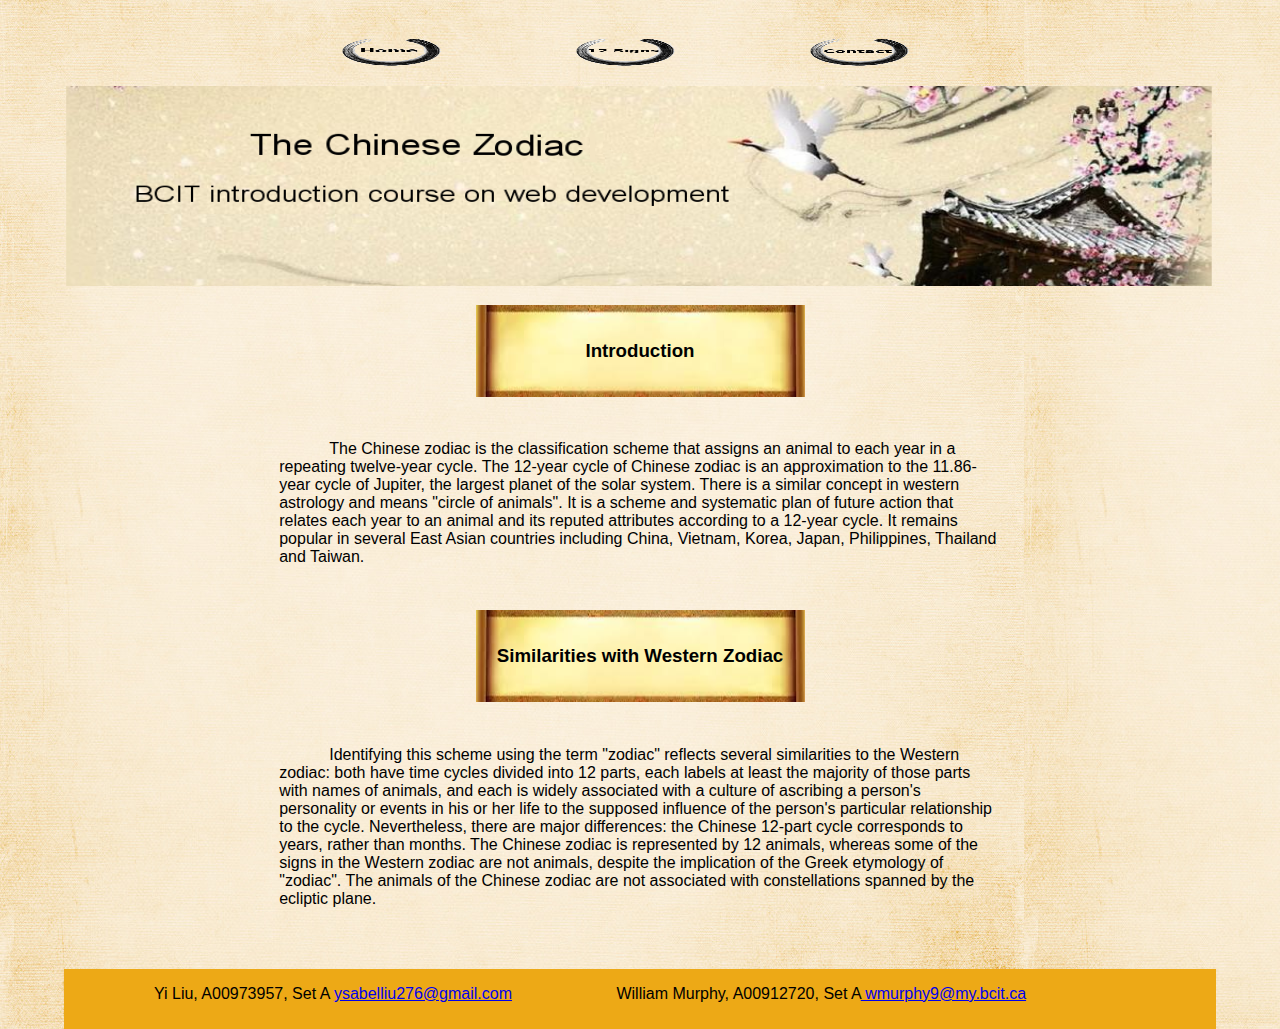
==== index.html @ 274c7485 "Initial commit" ====
<!DOCTYPE html>
<html lang="en" >
<head>
	<title>Home</title>
	<meta http-equiv="Content-Type" content="text/html; charset=utf-8" />
	<link rel="stylesheet" href="style/ChineseZodiac.css"/>
</head>
	
<body id="home">
	<ul class="nav">
		<li><a href="index.html"><img src="images/Home Page.png" alt="Home"/></a></li>
		<li><a href="12signs.html"><img src="images/12Signs.png" alt="12Signs"/></a></li>
		<li><a href="contactus.html"><img src="images/Contact Us.png" alt="Contact"/></a></li>
	</ul>
	<div class="banner">
		<a href="index.html">
			<img src="images/ChineseZodiacBanner.png" alt="banner"/>
		</a>
	</div>
	<div id="intro">
	<h3>Introduction</h3>
	<p>The Chinese zodiac is the classification scheme that assigns an animal to each year in a repeating twelve-year cycle. 
	The 12-year cycle of Chinese zodiac is an approximation to the 11.86-year cycle of Jupiter, the largest planet of the 
	solar system. There is a similar concept in western astrology and means "circle of animals". It is a scheme and systematic 
	plan of future action that relates each year to an animal and its reputed attributes according to a 12-year cycle. It 
	remains popular in several East Asian countries including China, Vietnam, Korea, Japan, Philippines, Thailand and Taiwan.</p>
	<h3>Similarities with Western Zodiac</h3>
	<p>Identifying this scheme using the term "zodiac" reflects several similarities to the Western zodiac: both have time 
	cycles divided into 12 parts, each labels at least the majority of those parts with names of animals, and each is widely 
	associated with a culture of ascribing a person's personality or events in his or her life to the supposed influence of 
	the person's particular relationship to the cycle. Nevertheless, there are major differences: the Chinese 12-part cycle 
	corresponds to years, rather than months. The Chinese zodiac is represented by 12 animals, whereas some of the signs in 
	the Western zodiac are not animals, despite the implication of the Greek etymology of "zodiac". The animals of the Chinese
	zodiac are not associated with constellations spanned by the ecliptic plane.</p>
	</div>
	
	<div class="footer">
	<p>Yi Liu,  A00973957,  Set A
		<a href='ma&#105;l&#116;&#111;&#58;%79%&#55;3a%62&#101;&#108;%6Ciu&#50;7&#54;&#64;g&#37;6Da&#105;&#108;&#46;&#37;63&#111;&#109;'>
		y&#115;abe&#108;li&#117;276&#64;gmai&#108;&#46;com</a>
	William Murphy, A00912720, Set A<a href='m&#97;il&#116;o&#58;w&#109;%7&#53;rp%68&#121;9%4&#48;my%2&#69;%6&#50;c&#37;69t&#46;&#99;a'>
		wmur&#112;hy&#57;&#64;my&#46;b&#99;i&#116;&#46;ca</a></p>
	</div>
</body>


</html>
---- style/ChineseZodiac.css ----
/*
	format of the Chinese Zodiac
*/
html{
	position: relative;
	min-height: 100%;
}
body{
	background-image:url(../images/background.jpg);	
	font-family: Arial, sans-serif;
	text-align: center;	
	width:90%;
	margin:auto;
	margin-bottom: 0px;
}
.nav{
	padding-left:50px;
	padding-top:20px;
	
}
.nav>li{
	display:inline-block;	
	padding-right:80px;
	
}
.nav>li>a>img{
	width:150px;
	height:30px;
}
.banner>a>img{
	width:100%;
	display:block;
	height:200px;
}
h2{
	background-image:url(../images/headbg.png);
	padding:35px 0 35px 0;
	background-position:center;
	background-repeat:no-repeat;
}

.footer{
  	bottom: 0;
  /* Set the fixed height of the footer here */
  	height: 60px;
	width:90%;
	background-color:#EDA916;
	position:absolute;
}

.footer>p>a{
	padding-right:100px;
	
}
/*
	index.html
*/
#intro{
	width:80%;
	margin:auto;
	padding:0 80px 80px 80px;
}
#intro>h3{
	background-image:url(../images/headbg.png);
	padding:35px 0 35px 0;
	background-position:center;
	background-repeat:no-repeat;
}
#intro>p{
	text-indent:50px;
	padding:25px 100px 25px 100px;
	text-align:left;
}
/*
	12signs.html
*/

.links{
	width:80%;
	margin:auto;
}
.links>li{
	display:inline-block;
	padding:50px 50px 80px 50px;
}
.links>li>a>img{
	width:150px;
	height:100px;
}
/*
	12signs
*/
div.zodiacSign {
	text-align: center;
	padding:100px 0 200px 0;
}
.zodiacSign>img{
	width:100px;
	height:100px;
}
.zodiacSign>p{
		text-align:left;
		text-indent:50px;
		width:70%;
		margin:auto;
		padding-top:15px;
		
}
hr {
	width: 70%;
	height: 2px;	
	background-color: black;
}
/*
	Contact
*/
table{
	border:2px;
}
form{
	display:table;
	width:100%;
}
.form{
	display:inline-block;
	margin-left:auto;
	margin-right:auto;
	text-align:left;	
}
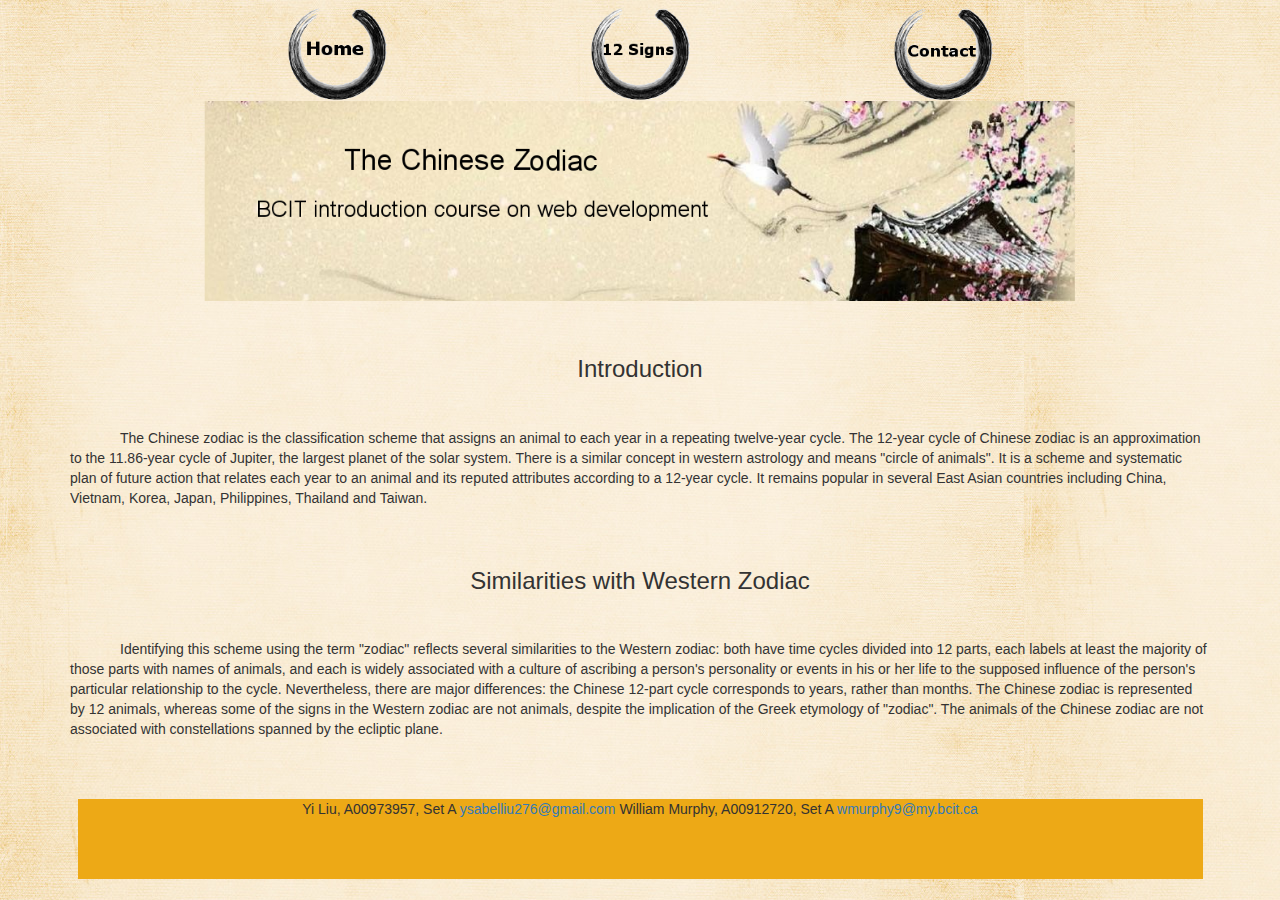
==== commit ff9b8dce: "final commit" ====
--- a/index.html
+++ b/index.html
@@ -1,45 +1,61 @@
-<!DOCTYPE html>
-<html lang="en" >
-<head>
+<!DOCTYPE html> 
+<html lang="en">
+<head> 
+	<meta charset="utf-8" />
+    <meta name="viewport" content="width=device-width, initial-scale=1.0">
+    <link href="style/bootstrap.min.css" rel="stylesheet">
+    <link href="style/ChineseZodiac.css" rel="stylesheet">
 	<title>Home</title>
-	<meta http-equiv="Content-Type" content="text/html; charset=utf-8" />
-	<link rel="stylesheet" href="style/ChineseZodiac.css"/>
 </head>
 	
-<body id="home">
-	<ul class="nav">
-		<li><a href="index.html"><img src="images/Home Page.png" alt="Home"/></a></li>
-		<li><a href="12signs.html"><img src="images/12Signs.png" alt="12Signs"/></a></li>
-		<li><a href="contactus.html"><img src="images/Contact Us.png" alt="Contact"/></a></li>
-	</ul>
-	<div class="banner">
-		<a href="index.html">
-			<img src="images/ChineseZodiacBanner.png" alt="banner"/>
-		</a>
-	</div>
-	<div id="intro">
-	<h3>Introduction</h3>
-	<p>The Chinese zodiac is the classification scheme that assigns an animal to each year in a repeating twelve-year cycle. 
-	The 12-year cycle of Chinese zodiac is an approximation to the 11.86-year cycle of Jupiter, the largest planet of the 
-	solar system. There is a similar concept in western astrology and means "circle of animals". It is a scheme and systematic 
-	plan of future action that relates each year to an animal and its reputed attributes according to a 12-year cycle. It 
-	remains popular in several East Asian countries including China, Vietnam, Korea, Japan, Philippines, Thailand and Taiwan.</p>
-	<h3>Similarities with Western Zodiac</h3>
-	<p>Identifying this scheme using the term "zodiac" reflects several similarities to the Western zodiac: both have time 
-	cycles divided into 12 parts, each labels at least the majority of those parts with names of animals, and each is widely 
-	associated with a culture of ascribing a person's personality or events in his or her life to the supposed influence of 
-	the person's particular relationship to the cycle. Nevertheless, there are major differences: the Chinese 12-part cycle 
-	corresponds to years, rather than months. The Chinese zodiac is represented by 12 animals, whereas some of the signs in 
-	the Western zodiac are not animals, despite the implication of the Greek etymology of "zodiac". The animals of the Chinese
-	zodiac are not associated with constellations spanned by the ecliptic plane.</p>
-	</div>
-	
-	<div class="footer">
-	<p>Yi Liu,  A00973957,  Set A
-		<a href='ma&#105;l&#116;&#111;&#58;%79%&#55;3a%62&#101;&#108;%6Ciu&#50;7&#54;&#64;g&#37;6Da&#105;&#108;&#46;&#37;63&#111;&#109;'>
-		y&#115;abe&#108;li&#117;276&#64;gmai&#108;&#46;com</a>
-	William Murphy, A00912720, Set A<a href='m&#97;il&#116;o&#58;w&#109;%7&#53;rp%68&#121;9%4&#48;my%2&#69;%6&#50;c&#37;69t&#46;&#99;a'>
-		wmur&#112;hy&#57;&#64;my&#46;b&#99;i&#116;&#46;ca</a></p>
+<body>
+	<div class="container-fluid">
+		<div class="row">
+			<div class="col-xs-4">
+				<a href="index.html"><img src="images/HomePage.png" alt="HomePage" class="img-responsive center-block left"/></a>
+			</div>
+			<div class="col-xs-4">
+				<a href="12signs.html"><img src="images/12Signs.png" alt="12Signs" class="img-responsive center-block"/></a>
+			</div>
+			<div class="col-xs-4">
+				<a href="contactus.html"><img src="images/ContactUs.png" alt="ContactUs" class="img-responsive center-block right"/></a>
+			</div>
+		</div>
+		<div class="banner hidden-xs">
+			<a href="index.html"><img src="images/ChineseZodiacBanner.png" class="img-responsive center-block" alt="banner"/></a>
+		</div>
+		<div class="center-block visible-xs page-header">
+				<a href="index.html"><h1>The Chinese Zodiac</h1></a>
+				<p>BCIT introduction course on web development</p>
+		</div>
+		<div class="container">
+			<div class="row">
+				<h3 class="hidden-xs">Introduction</h3>
+				<h4 class="visible-xs">Introduction</h4>
+				<p class = "col-xs-12">The Chinese zodiac is the classification scheme that assigns an animal to each year in a repeating twelve-year cycle. 
+				The 12-year cycle of Chinese zodiac is an approximation to the 11.86-year cycle of Jupiter, the largest planet of the 
+				solar system. There is a similar concept in western astrology and means "circle of animals". It is a scheme and systematic 
+				plan of future action that relates each year to an animal and its reputed attributes according to a 12-year cycle. It 
+				remains popular in several East Asian countries including China, Vietnam, Korea, Japan, Philippines, Thailand and Taiwan.</p>
+				<br/>
+				<h3 class="hidden-xs">Similarities with Western Zodiac</h3>
+				<h4 class="visible-xs">Similarities with Western Zodiac</h4>
+				<p class = "col-xs-12">Identifying this scheme using the term "zodiac" reflects several similarities to the Western zodiac: both have time 
+				cycles divided into 12 parts, each labels at least the majority of those parts with names of animals, and each is widely 
+				associated with a culture of ascribing a person's personality or events in his or her life to the supposed influence of 
+				the person's particular relationship to the cycle. Nevertheless, there are major differences: the Chinese 12-part cycle 
+				corresponds to years, rather than months. The Chinese zodiac is represented by 12 animals, whereas some of the signs in 
+				the Western zodiac are not animals, despite the implication of the Greek etymology of "zodiac". The animals of the Chinese
+				zodiac are not associated with constellations spanned by the ecliptic plane.</p>
+			</div>
+		</div>
+		<footer class="footer">
+		<p>Yi Liu,  A00973957,  Set A
+			<a href='ma&#105;l&#116;&#111;&#58;%79%&#55;3a%62&#101;&#108;%6Ciu&#50;7&#54;&#64;g&#37;6Da&#105;&#108;&#46;&#37;63&#111;&#109;'>
+			y&#115;abe&#108;li&#117;276&#64;gmai&#108;&#46;com</a>
+		William Murphy, A00912720, Set A<a href='m&#97;il&#116;o&#58;w&#109;%7&#53;rp%68&#121;9%4&#48;my%2&#69;%6&#50;c&#37;69t&#46;&#99;a'>
+			wmur&#112;hy&#57;&#64;my&#46;b&#99;i&#116;&#46;ca</a></p>
+		</footer>
 	</div>
 </body>
 
--- a/style/ChineseZodiac.css
+++ b/style/ChineseZodiac.css
@@ -9,68 +9,48 @@
 	background-image:url(../images/background.jpg);	
 	font-family: Arial, sans-serif;
 	text-align: center;	
-	width:90%;
 	margin:auto;
 	margin-bottom: 0px;
 }
-.nav{
-	padding-left:50px;
-	padding-top:20px;
-	
-}
-.nav>li{
-	display:inline-block;	
-	padding-right:80px;
-	
-}
-.nav>li>a>img{
-	width:150px;
-	height:30px;
-}
+
 .banner>a>img{
-	width:100%;
+	width:70%;
 	display:block;
 	height:200px;
 }
 h2{
-	background-image:url(../images/headbg.png);
+
+	padding:35px 0 35px 0;
+	background-position:center;
+	background-repeat:no-repeat;
+}
+h3{
+
 	padding:35px 0 35px 0;
 	background-position:center;
 	background-repeat:no-repeat;
 }
 
+h4{
+	font-weight:bold;
+}
 .footer{
   	bottom: 0;
   /* Set the fixed height of the footer here */
-  	height: 60px;
+  	height: 80px;
 	width:90%;
 	background-color:#EDA916;
-	position:absolute;
-}
-
-.footer>p>a{
-	padding-right:100px;
-	
+	margin: 0 auto;
 }
 /*
 	index.html
 */
-#intro{
-	width:80%;
-	margin:auto;
-	padding:0 80px 80px 80px;
+.row>p{
+	text-indent:50px;
+	text-align:left;
+	padding-bottom:50px;
 }
-#intro>h3{
-	background-image:url(../images/headbg.png);
-	padding:35px 0 35px 0;
-	background-position:center;
-	background-repeat:no-repeat;
-}
-#intro>p{
-	text-indent:50px;
-	padding:25px 100px 25px 100px;
-	text-align:left;
-}
+
 /*
 	12signs.html
 */
@@ -79,21 +59,15 @@
 	width:80%;
 	margin:auto;
 }
-.links>li{
-	display:inline-block;
-	padding:50px 50px 80px 50px;
-}
-.links>li>a>img{
-	width:150px;
-	height:100px;
-}
+
 /*
 	12signs
 */
 div.zodiacSign {
 	text-align: center;
-	padding:100px 0 200px 0;
+	padding:50px 0 200px 0;
 }
+
 .zodiacSign>img{
 	width:100px;
 	height:100px;
@@ -128,6 +102,21 @@
 	text-align:left;	
 }
 
+/*Navigation images*/
+img {
+	width: 150px;
+	height: 150px;
+}
+img.center-block.left {
+	margin-right: 0;
+}
+img.center-block.right {
+	margin-left: 0;
+}
+
+.page-header h1{
+	color: black;
+}
 
 
 
@@ -144,3 +133,7 @@
 
 
 
+
+
+
+
